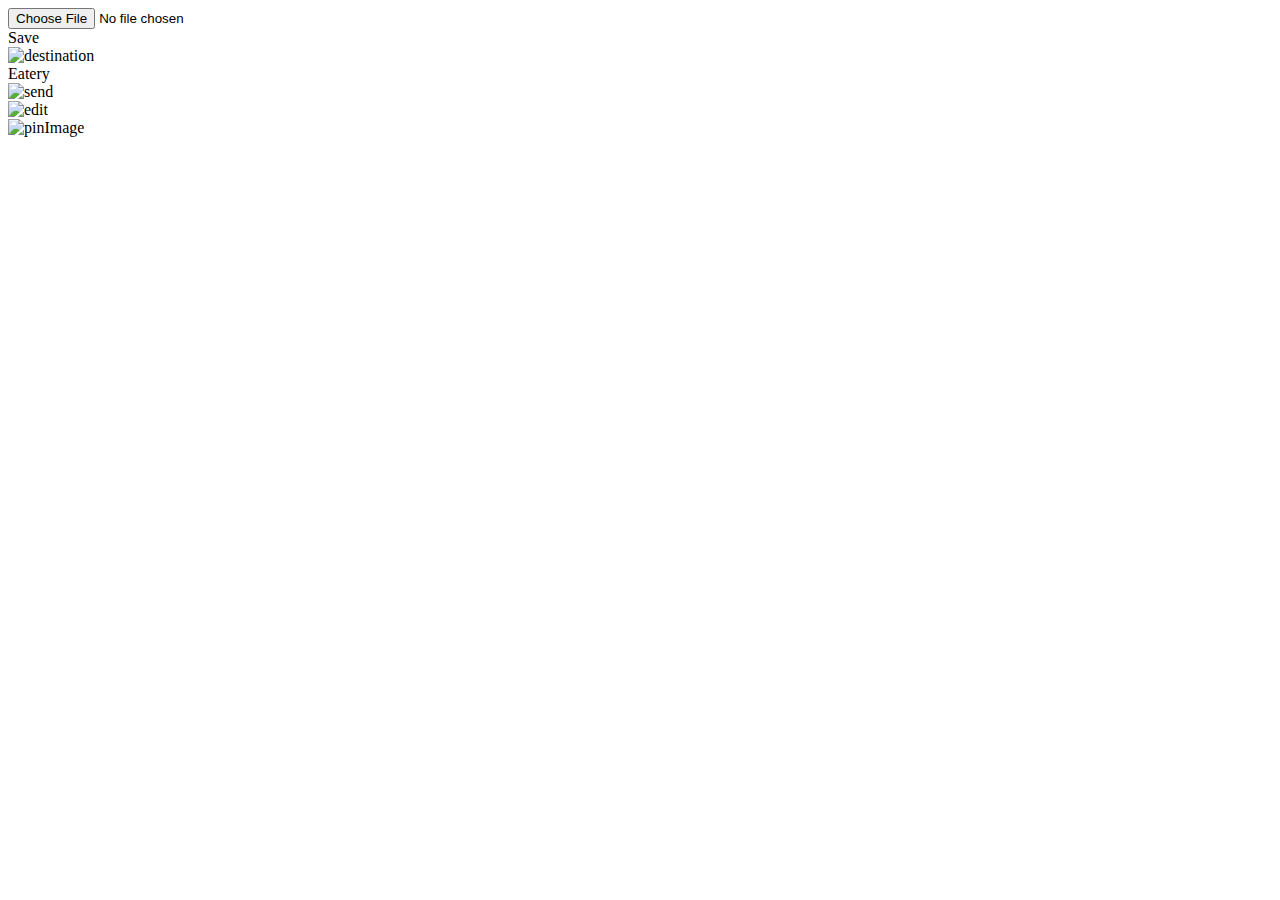
==== pinterest-clone/pin.html @ 684174a0 "Tara's pin.html from 2/7 workshop" ====
<!DOCTYPE html>
<html lang="en">

<head>
    <title>Pinterest Clone</title>
    <!--Step 1: link the css files-->
    <link rel="stylesheet" href="./styles/normalize.css" />
    <link rel="stylesheet" href="./styles/pinStyle.css" />
</head>

<body>

    <!--Step 3: do the html-->
    <input type="file" name="picture" id="picture" />

    <div class="card">
        <div class="pinTitle"></div>
        <div class="pinModal">
            <div class="modalHead">
                <div class="saveCard">Save</div>
            </div>
            <div class="modalFoot">
                <div class="destination">
                    <div class="pintMockIconContainer">
                        <img src="./images/upper-right-arrow.png" alt="destination" class="pintMockIcon" />
                    </div>
                    <span>Eatery</span>
                </div>

                <div class="pintMockIconContainer">
                    <img src="./images/send.png" alt="send" class="pintMockIcon" />
                </div>

                <div class="pintMockIconContainer">
                    <img src="./images/ellipse.png" alt="edit" class="pintMockIcon" />
                </div>
            </div>
        </div>

        <!--We're not hard-coding this a user can upload the image!-->
        <div class="pinImage">
            <img src="" alt="pinImage" />
        </div>
    </div>

    <!--Step 2: link the script files-->
    <script src="./scripts//pinScript.js"></script>

</body>

</html>
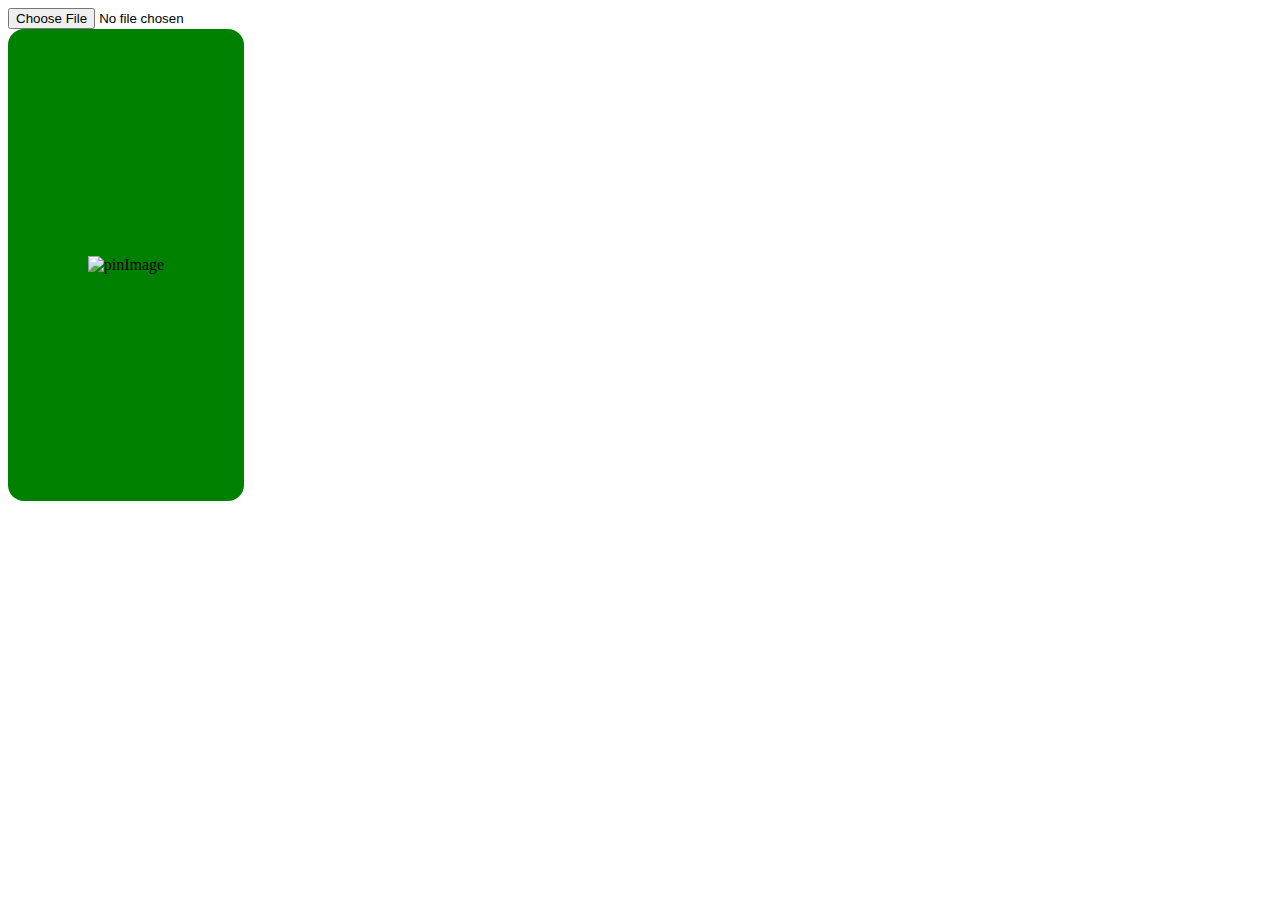
==== commit bf338ae8: "Owen's commit workshop before spring break" ====
--- a/pinterest-clone/pin.html
+++ b/pinterest-clone/pin.html
@@ -5,7 +5,7 @@
     <title>Pinterest Clone</title>
     <!--Step 1: link the css files-->
     <link rel="stylesheet" href="./styles/normalize.css" />
-    <link rel="stylesheet" href="./styles/pinStyle.css" />
+    <link rel="stylesheet" href="./styles/pin_styles.css" />
 </head>
 
 <body>
@@ -21,17 +21,17 @@
             </div>
             <div class="modalFoot">
                 <div class="destination">
-                    <div class="pintMockIconContainer">
+                    <div class="pint_mock_icon_container">
                         <img src="./images/upper-right-arrow.png" alt="destination" class="pintMockIcon" />
                     </div>
                     <span>Eatery</span>
                 </div>
 
-                <div class="pintMockIconContainer">
+                <div class="pint_mock_icon_container">
                     <img src="./images/send.png" alt="send" class="pintMockIcon" />
                 </div>
 
-                <div class="pintMockIconContainer">
+                <div class="pint_mock_icon_container">
                     <img src="./images/ellipse.png" alt="edit" class="pintMockIcon" />
                 </div>
             </div>
@@ -44,8 +44,10 @@
     </div>
 
     <!--Step 2: link the script files-->
-    <script src="./scripts//pinScript.js"></script>
+    <script src="./scripts//pin_script.js"></script>
 
 </body>
 
-</html>+</html>
+
+
--- a/pinterest-clone/styles/pin_styles.css
+++ b/pinterest-clone/styles/pin_styles.css
@@ -0,0 +1,128 @@
+.card{
+    width: 236px;
+    height: 472px;
+    border-radius: 16px;
+    position:relative;
+
+    background-color: green;
+    overflow: hidden;
+}
+
+.pinTitle{
+    width: 0px;
+    height: 0px;
+    opacity: 0px;
+}
+
+.pinModal{
+    width: 100%;
+    height: 100%;
+    position: absolute;
+    top: 50%;
+    left: 50%;
+    transform: translate(-50%, -50%);
+
+
+    z-index:9999;
+    background-color: rgba(0, 0, 0, 0.1);
+
+    opacity: 0;
+
+    transition-duration:0.3;
+}
+
+.pinModal:hover{
+    opacity: 1;
+
+}
+
+.pinModal .modalHead{
+    width: 100%;
+    height: 15%;
+
+    top: 0;
+    display: flex;
+    justify-content: flex-end;
+    align-items: center;
+}
+
+.pinModal .modalHead .saveCard{
+    margin-right: 20px;
+    width: 53px;
+    height: 40px;
+    font-size: 14px;
+    font-weight: 700;
+    border-radius: 22px;
+    display:flex;
+    justify-content: center;
+    align-items: center;
+
+
+    color:white;
+    background-color: #ff0000;
+    cursor: pointer;
+}
+
+.pinModal .modalFoot{
+    width: 100%;
+    height: 15%;
+    position: fixed;
+
+    bottom: 0;
+    display: flex;
+    justify-content: spaced-evenly;
+    align-items: center;
+}
+
+.pintMockIconContainer{
+    width: 32px;
+    height: 32px;
+    border-radius: 50%;
+    display:flex;
+    justify-content: center;
+    align-items: center;
+    flex-shrink: 0;
+
+    background-color:#f0f0f0;
+    cursor: pointer;
+}
+
+.pintMockIcon{
+    width: 50%;
+}
+
+.pinModal .modalFoot .destination{
+    width: 132px;
+    height:32px;
+    border-radius: 18px;
+    display: flex;
+    justify-content: flex-start;
+    align-items: center;
+    font-size: 16px;
+    font-weight: 700;
+
+
+    background-color: #f0f0f0;
+    cursor: pointer;
+
+}
+
+.pinModal .modalFoot .destination span{
+    overflow: hidden;
+    white-space: nowrap;
+
+}
+
+.pinImage{
+    width: 100%;
+    height: 100%;
+    display: flex;
+    justify-content: center;
+    align-items: center;
+
+}
+
+.pinImage img{
+    max-height: 100%;
+    
+}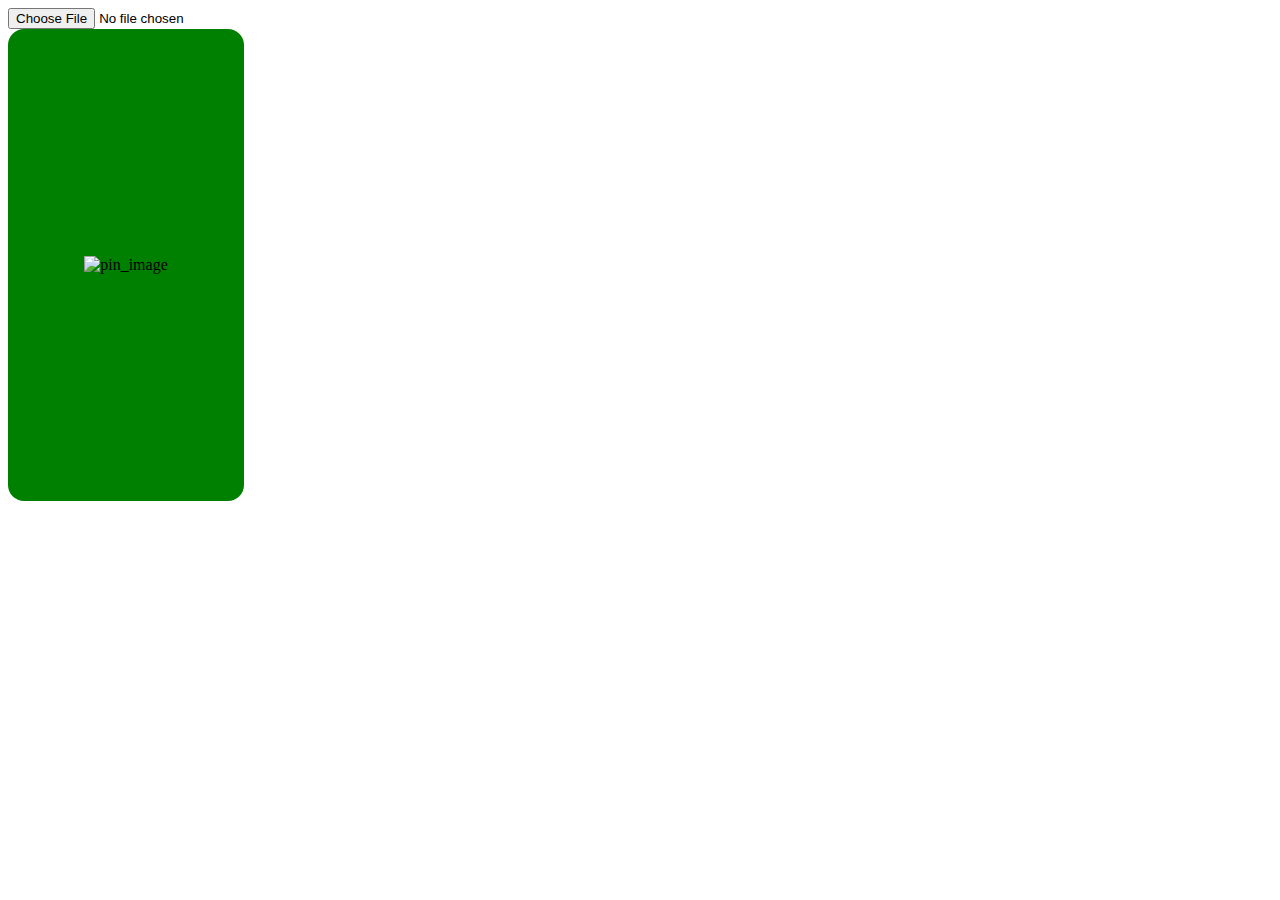
==== commit 28e5435f: "fixed all underscores" ====
--- a/pinterest-clone/pin.html
+++ b/pinterest-clone/pin.html
@@ -14,32 +14,32 @@
     <input type="file" name="picture" id="picture" />
 
     <div class="card">
-        <div class="pinTitle"></div>
-        <div class="pinModal">
-            <div class="modalHead">
-                <div class="saveCard">Save</div>
+        <div class="pin_title"></div>
+        <div class="pin_modal">
+            <div class="modal_head">
+                <div class="save_card">Save</div>
             </div>
-            <div class="modalFoot">
+            <div class="modal_foot">
                 <div class="destination">
                     <div class="pint_mock_icon_container">
-                        <img src="./images/upper-right-arrow.png" alt="destination" class="pintMockIcon" />
+                        <img src="./images/upper-right-arrow.png" alt="destination" class="pint_mock_icon" />
                     </div>
                     <span>Eatery</span>
                 </div>
 
                 <div class="pint_mock_icon_container">
-                    <img src="./images/send.png" alt="send" class="pintMockIcon" />
+                    <img src="./images/send.png" alt="send" class="pint_mock_icon" />
                 </div>
 
                 <div class="pint_mock_icon_container">
-                    <img src="./images/ellipse.png" alt="edit" class="pintMockIcon" />
+                    <img src="./images/ellipse.png" alt="edit" class="pint_mock_icon" />
                 </div>
             </div>
         </div>
 
         <!--We're not hard-coding this a user can upload the image!-->
-        <div class="pinImage">
-            <img src="" alt="pinImage" />
+        <div class="pin_image">
+            <img src="" alt="pin_image" />
         </div>
     </div>
 
--- a/pinterest-clone/styles/pin_styles.css
+++ b/pinterest-clone/styles/pin_styles.css
@@ -8,13 +8,13 @@
     overflow: hidden;
 }
 
-.pinTitle{
+.pin_title{
     width: 0px;
     height: 0px;
     opacity: 0px;
 }
 
-.pinModal{
+.pin_modal{
     width: 100%;
     height: 100%;
     position: absolute;
@@ -31,12 +31,12 @@
     transition-duration:0.3;
 }
 
-.pinModal:hover{
+.pin_modal:hover{
     opacity: 1;
 
 }
 
-.pinModal .modalHead{
+.pin_modal .modal_head{
     width: 100%;
     height: 15%;
 
@@ -46,7 +46,7 @@
     align-items: center;
 }
 
-.pinModal .modalHead .saveCard{
+.pin_modal .modal_head .save_card{
     margin-right: 20px;
     width: 53px;
     height: 40px;
@@ -63,7 +63,7 @@
     cursor: pointer;
 }
 
-.pinModal .modalFoot{
+.pin_modal .modal_foot{
     width: 100%;
     height: 15%;
     position: fixed;
@@ -74,7 +74,7 @@
     align-items: center;
 }
 
-.pintMockIconContainer{
+.pint_mock_icon_container{
     width: 32px;
     height: 32px;
     border-radius: 50%;
@@ -87,11 +87,11 @@
     cursor: pointer;
 }
 
-.pintMockIcon{
+.pint_mock_icon{
     width: 50%;
 }
 
-.pinModal .modalFoot .destination{
+.pin_modal .modal_foot .destination{
     width: 132px;
     height:32px;
     border-radius: 18px;
@@ -107,13 +107,13 @@
 
 }
 
-.pinModal .modalFoot .destination span{
+.pin_modal .modal_foot .destination span{
     overflow: hidden;
     white-space: nowrap;
 
 }
 
-.pinImage{
+.pin_image{
     width: 100%;
     height: 100%;
     display: flex;
@@ -122,7 +122,7 @@
 
 }
 
-.pinImage img{
+.pin_image img{
     max-height: 100%;
     
 }